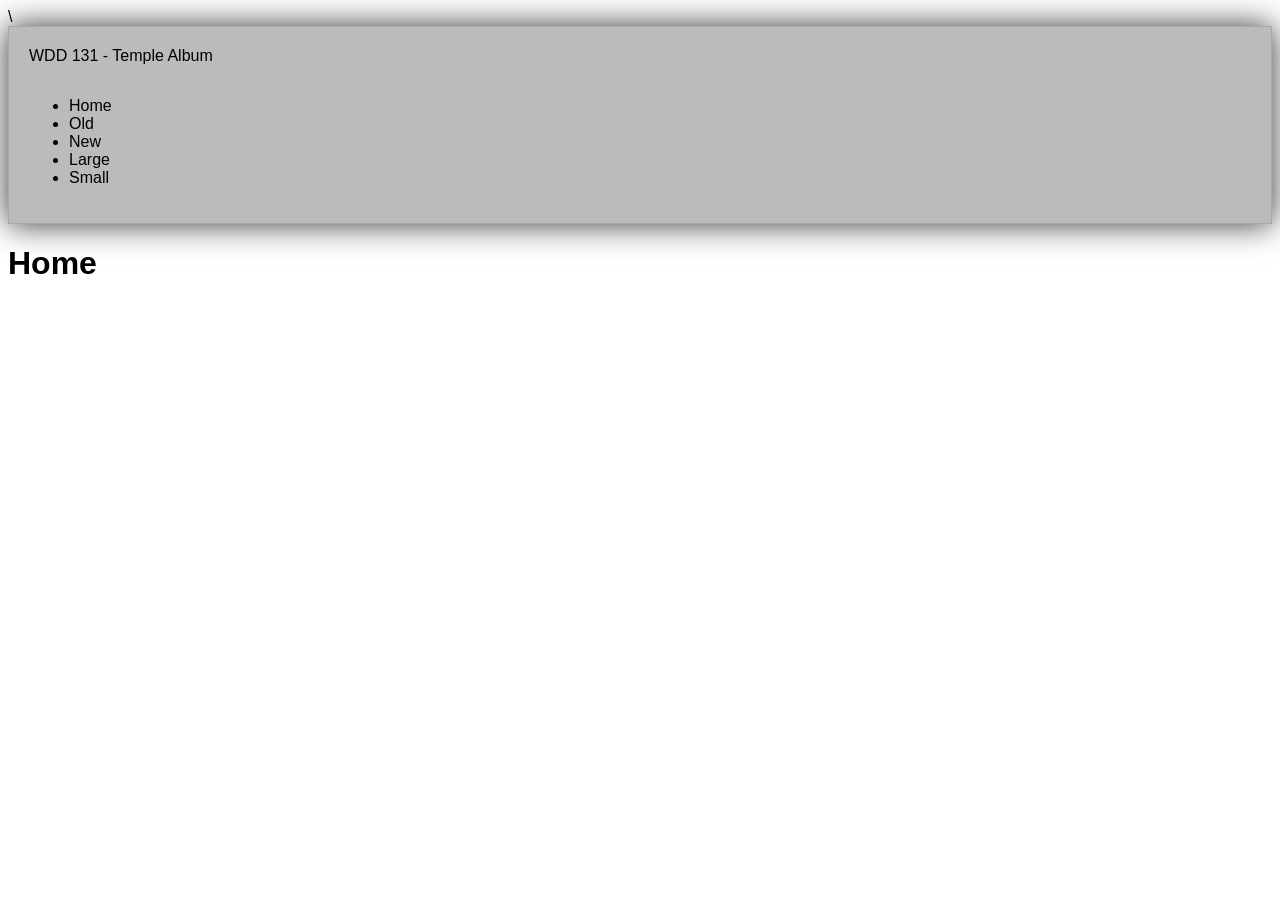
==== week02_assignment/temples.html @ dc339f96 "add week02" ====
<!DOCTYPE html>\
<html lang="en">
<head>
    <meta charset="UTF-8">
    <meta name="viewport" content="width=device-width, initial-scale=1.0">
    <title>Wdd 131 - Temple Album</title>
    <meta name="description" content="Temple Album activity.">
    <meta name="author" content="Paula Jessica Silva">
    <link rel="preconnect" href="https://fonts.googleapis.com">
    <link rel="preconnect" href="https://fonts.gstatic.com" crossorigin>
    <link href="https://fonts.googleapis.com/css2?family=Roboto&display=swap" rel="stylesheet">
    <link rel="stylesheet" href="/week02_assignment/styles/temples-large.css">
    <link rel="stylesheet" href="/week02_assignment/styles/temples.css">
    <link rel="stylesheet" href="/week02_assignment/scripts/temples.js">
</head>
<body>
    <header>
        <span id="course-title">WDD 131 - Temple Album</span>
        <nav>
            <ul class="navigation">
                <li><a href=""></a>Home</li>
                <li><a href=""></a>Old</li>
                <li><a href=""></a>New</li>
                <li><a href=""></a>Large</li>
                <li><a href=""></a>Small</li>
            </ul>
        </nav>
	</nav>
    </header>
    <main>
        <h1>Home</h1>
        <div class="card">
            <figure>
                <img src="/images/ceara-flag.png" alt="">
                <figcaption>
                    
                </figcaption>
            </figure>                        
                
        </div>
    </main>
    <script src="/week02_assignment/scripts/temples.js"></script>
</body>
</html>
---- week02_assignment/styles/temples.css ----
body {
	font-family: "Sansita", sans-serif;
}

/* mobile **************************/
header {
	background-color: #bbb;
	display: grid;
	grid-gap: 1rem;
	padding: 20px;
	border: 1px solid rgba(0, 0, 0, 0.1);
	box-shadow: 0 0 30px #333;
}
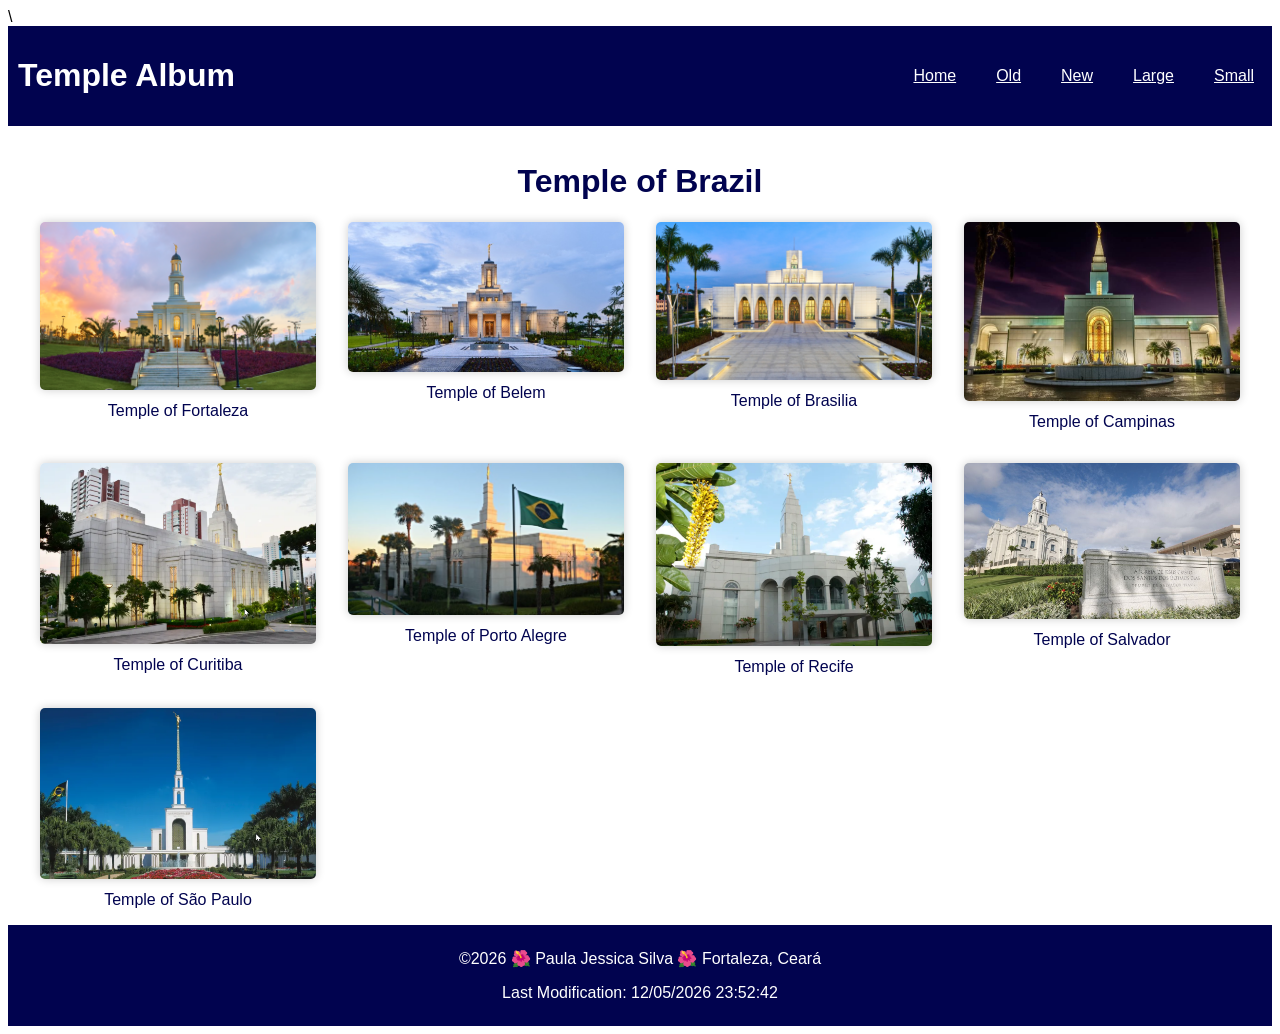
==== commit d9082bda: "add week02 assign" ====
--- a/week02_assignment/temples.html
+++ b/week02_assignment/temples.html
@@ -15,30 +15,89 @@
 </head>
 <body>
     <header>
-        <span id="course-title">WDD 131 - Temple Album</span>
+        <div class="top">
+            <h1>Temple Album</h1>
+            <button type="button" id="menu"></button>
+        </div>        
         <nav>
             <ul class="navigation">
-                <li><a href=""></a>Home</li>
-                <li><a href=""></a>Old</li>
-                <li><a href=""></a>New</li>
-                <li><a href=""></a>Large</li>
-                <li><a href=""></a>Small</li>
+                <li><a href="">Home</a></li>
+                <li><a href="">Old</a></li>
+                <li><a href="">New</a></li>
+                <li><a href="">Large</a></li>
+                <li><a href="">Small</a></li>
             </ul>
         </nav>
-	</nav>
+        <h2></h2>
+        <div class="stuff"></div>
     </header>
     <main>
-        <h1>Home</h1>
-        <div class="card">
+        <h1>Temple of Brazil</h1>
+        <div class="gallery">
             <figure>
-                <img src="/images/ceara-flag.png" alt="">
+                <img src="images/fortaleza.png" alt="">
                 <figcaption>
-                    
+                    Temple of Fortaleza
                 </figcaption>
-            </figure>                        
-                
+            </figure>
+            <figure>
+                <img src="images/belem.png" alt="">
+                <figcaption>
+                    Temple of Belem
+                </figcaption>
+            </figure>                   
+            <figure>
+                <img src="images/brasilia.png" alt="">
+                <figcaption>
+                    Temple of Brasilia
+                </figcaption>
+            </figure>
+            <figure>
+                <img src="images/campinas.png" alt="">
+                <figcaption>
+                    Temple of Campinas
+                </figcaption>
+            </figure>
+            <figure>
+                <img src="images/curitiba.png" alt="">
+                <figcaption>
+                    Temple of Curitiba
+                </figcaption>
+            </figure>
+            <figure>
+                <img src="images/portoalegre.png" alt="">
+                <figcaption>
+                    Temple of Porto Alegre
+                </figcaption>
+            </figure>
+            <figure>
+                <img src="images/recife.png" alt="">
+                <figcaption>
+                    Temple of Recife
+                </figcaption>
+            </figure>
+            <figure>
+                <img src="images/salvador.png" alt="">
+                <figcaption>
+                    Temple of Salvador
+                </figcaption>
+            </figure>
+                        <figure>
+                <img src="images/saopaulo.png" alt="">
+                <figcaption>
+                    Temple of São Paulo
+                </figcaption>
+            </figure>     
         </div>
     </main>
+        <footer>
+         <p>
+            ©<span id="currentyear"></span>
+            🌺 Paula Jessica Silva 🌺
+            Fortaleza, Ceará
+        </p>
+        <p id="lastModified"></p>
+    </footer>
     <script src="/week02_assignment/scripts/temples.js"></script>
 </body>
 </html>
--- a/week02_assignment/styles/temples.css
+++ b/week02_assignment/styles/temples.css
@@ -2,12 +2,134 @@
 	font-family: "Sansita", sans-serif;
 }
 
-/* mobile **************************/
 header {
-	background-color: #bbb;
+	background-color: #01034f;
+	padding: 10px;
+	color: white;
+}
+
+.top {
+	display: flex;
+	justify-content: space-between;
+	align-items: center;
+	
+}
+
+main h1 {
+	color: #01034f;
+	text-align: center;
+}
+
+#menu {
+	font-size: 1.5rem;
+	border: 0;
+	background: none;
+	color: white;
+	top: 1rem;
+	right: 1rem;
+}
+
+#menu::before {
+	content: "☰";
+}
+
+#menu.open::before {
+	content: "❌";
+}
+
+.open a {
+	display: block;
+}
+
+.navigation {
+	display: none;
+	list-style: none;
+	padding: 1rem;
+}
+
+.navigation.open {
+	display: block;
+}
+
+.navigation a {
+	display: block;	
+	color: white;
+	padding: 0.5rem;
+	transition: background-color 0.3s ease;
+}
+
+
+.navigation a:hover {
+	color: #c6e9f4;
+}
+
+main {
+	max-width: 1200px;
+	margin: 0 auto;
+	padding: 1rem;
+}
+
+h2 {
+	text-align: center;
+}
+
+.gallery {
 	display: grid;
-	grid-gap: 1rem;
-	padding: 20px;
-	border: 1px solid rgba(0, 0, 0, 0.1);
-	box-shadow: 0 0 30px #333;
+	grid-template-columns: repeat(auto-fit, minmax(250px, 1fr));
+	gap: 2rem;
+}
+
+figure {
+	margin: 0;
+	text-align: center;
+}
+
+figure img {
+	width: 100%;
+	height: auto;
+	border-radius: 5px;
+	box-shadow: 0 0 10px rgba(0,0,0,0.2);
+}
+
+figcaption {
+	margin-top: 0.5rem;
+	color: #01034f;
+}
+
+footer {
+    background-color: #01034f;
+    text-align: center;
+    padding: 0.5rem;
+	color: white;
+
+}
+
+@media (min-width: 640px) {
+
+	header {
+		display: flex;
+		align-items: center;
+	}
+
+	.top {
+		display: flex;
+		align-items: center;
+	}
+
+	nav {
+		margin-left: auto;
+	}
+
+	.navigation {
+		display: flex;
+		flex-direction: row;
+		gap: 1.5rem;
+		padding: 0;
+	}
+
+	#menu {
+		display: none;
+	}
+
+
 }
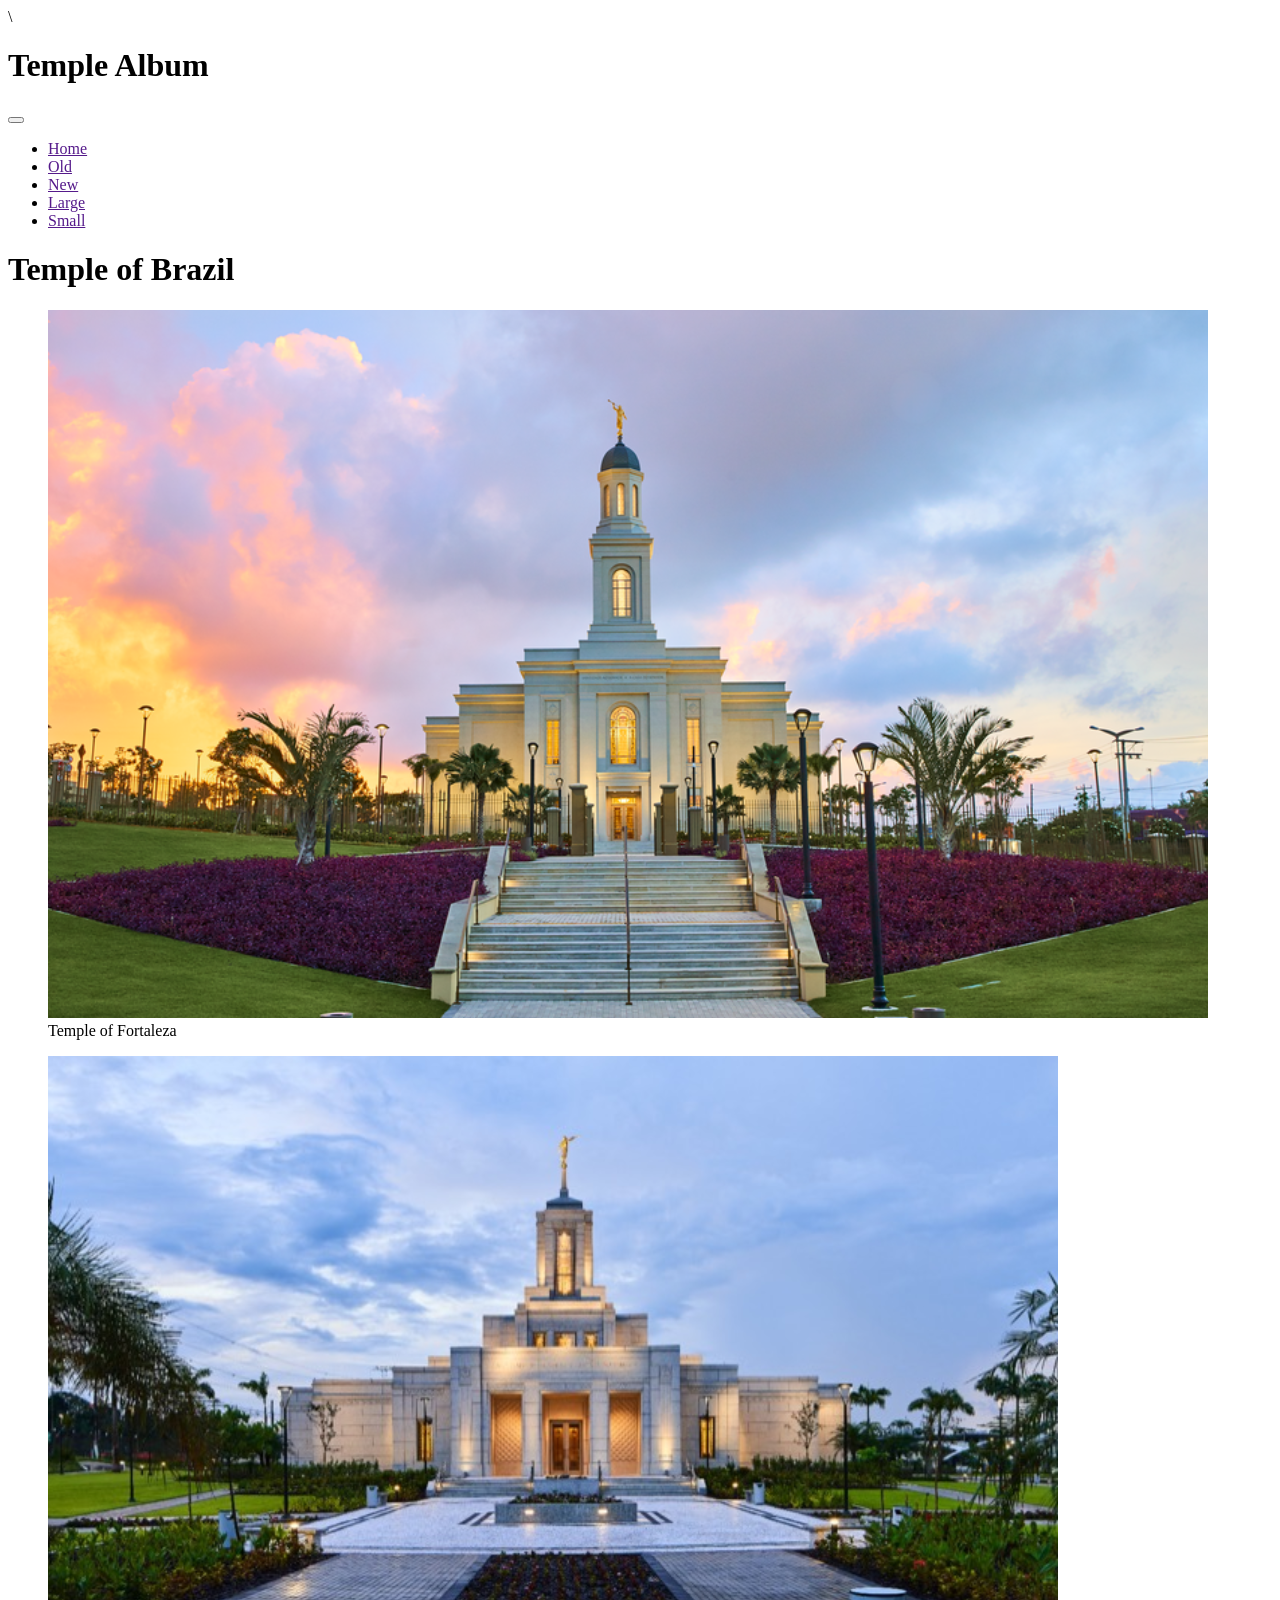
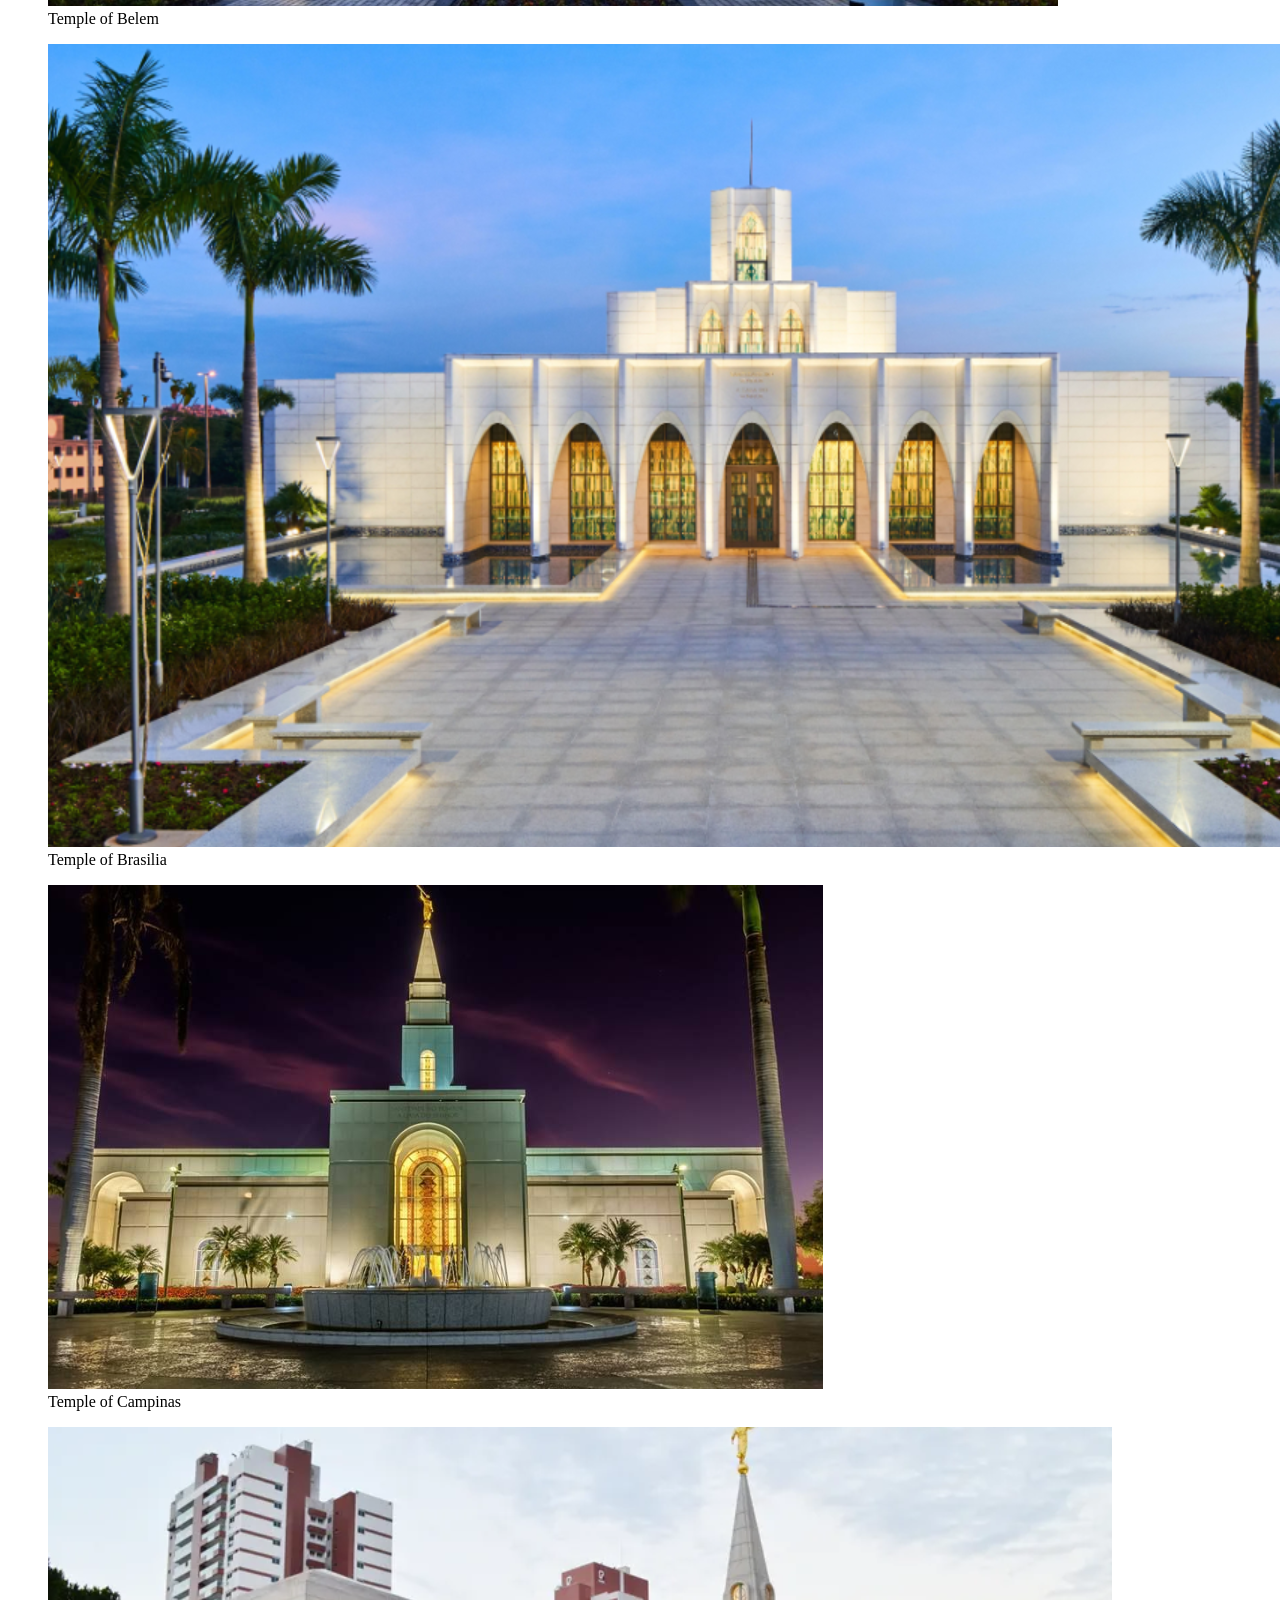
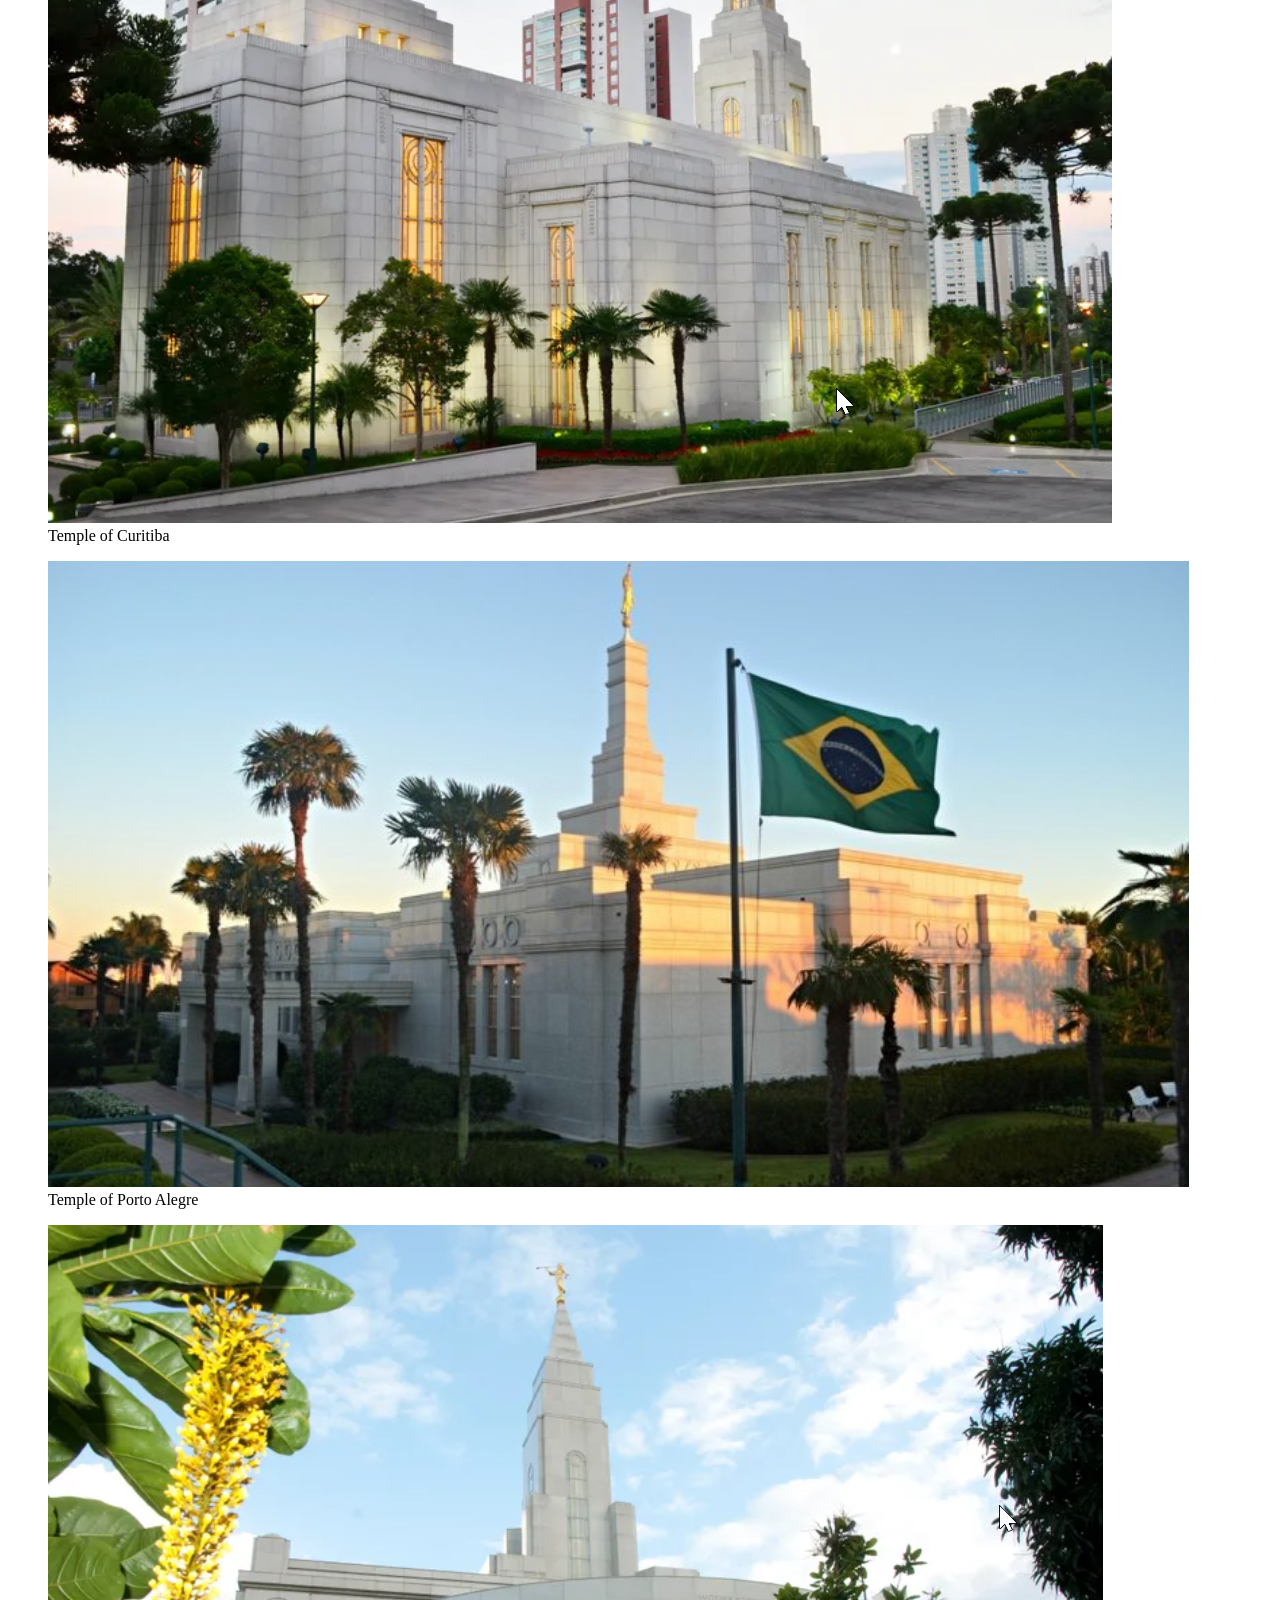
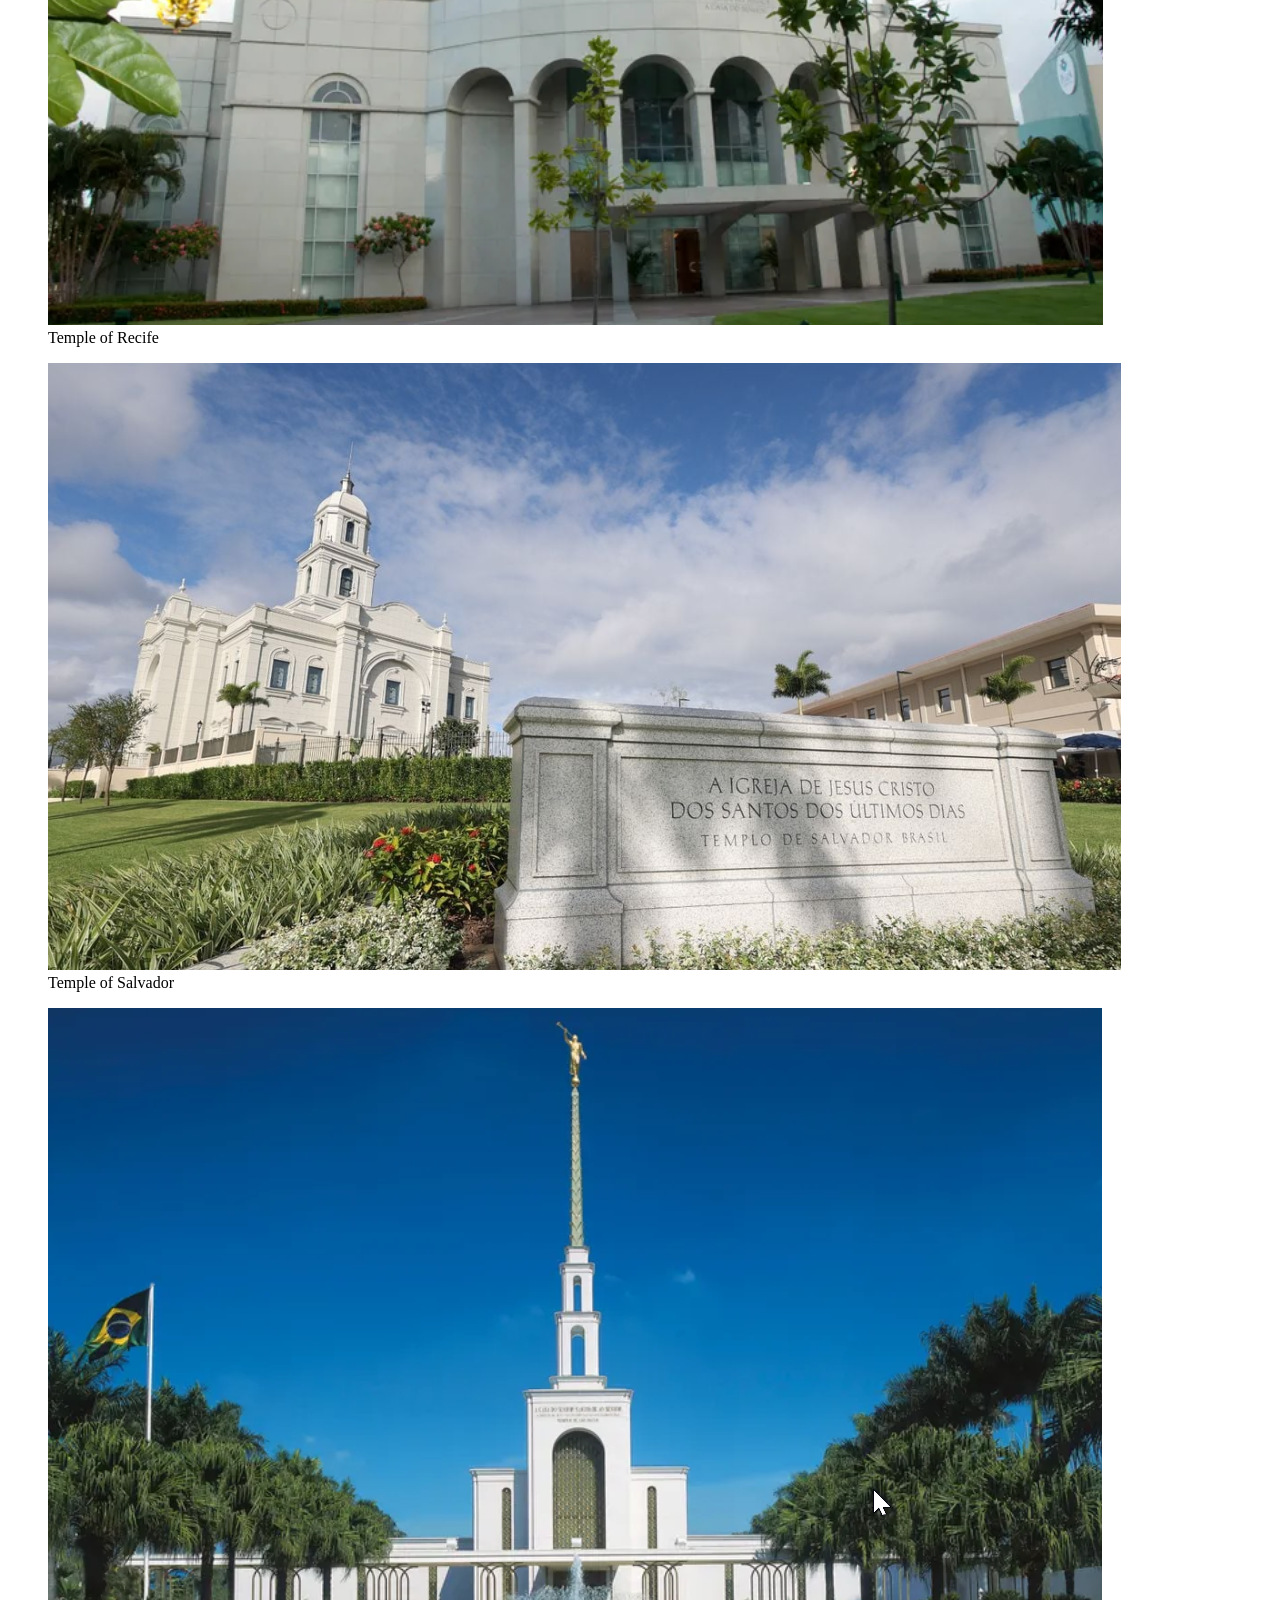
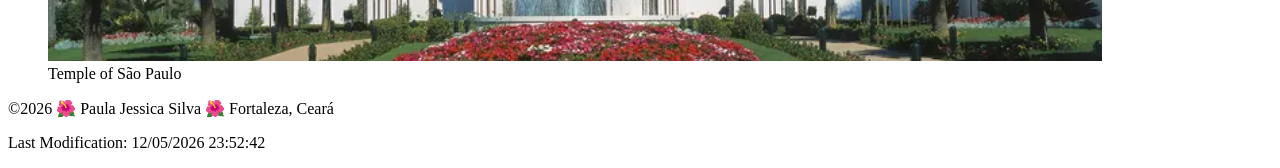
==== commit 66745e21: "alter path css" ====
--- a/week02_assignment/temples.html
+++ b/week02_assignment/temples.html
@@ -9,9 +9,9 @@
     <link rel="preconnect" href="https://fonts.googleapis.com">
     <link rel="preconnect" href="https://fonts.gstatic.com" crossorigin>
     <link href="https://fonts.googleapis.com/css2?family=Roboto&display=swap" rel="stylesheet">
-    <link rel="stylesheet" href="/week02_assignment/styles/temples-large.css">
-    <link rel="stylesheet" href="/week02_assignment/styles/temples.css">
-    <link rel="stylesheet" href="/week02_assignment/scripts/temples.js">
+    <link rel="stylesheet" href="week02_assignment/styles/temples-large.css">
+    <link rel="stylesheet" href="week02_assignment/styles/temples.css">
+    <link rel="stylesheet" href="week02_assignment/scripts/temples.js">
 </head>
 <body>
     <header>
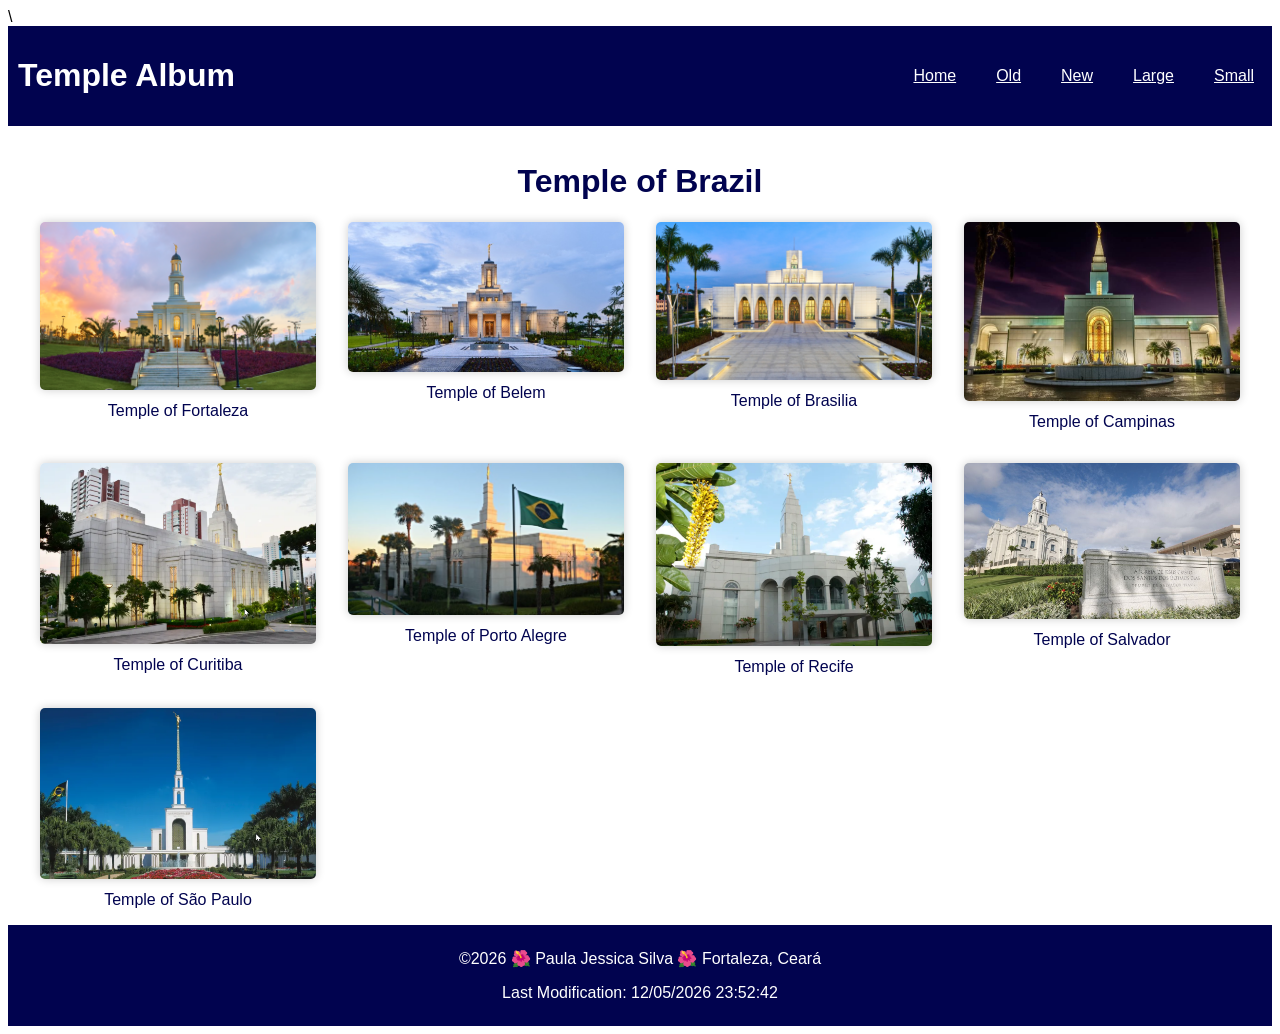
==== commit 5f8bfd90: "alter path" ====
--- a/week02_assignment/temples.html
+++ b/week02_assignment/temples.html
@@ -9,9 +9,9 @@
     <link rel="preconnect" href="https://fonts.googleapis.com">
     <link rel="preconnect" href="https://fonts.gstatic.com" crossorigin>
     <link href="https://fonts.googleapis.com/css2?family=Roboto&display=swap" rel="stylesheet">
-    <link rel="stylesheet" href="week02_assignment/styles/temples-large.css">
-    <link rel="stylesheet" href="week02_assignment/styles/temples.css">
-    <link rel="stylesheet" href="week02_assignment/scripts/temples.js">
+    <link rel="stylesheet" href="styles/temples-large.css">
+    <link rel="stylesheet" href="styles/temples.css">
+    <link rel="stylesheet" href="scripts/temples.js">
 </head>
 <body>
     <header>
--- a/week02_assignment/styles/temples.css
+++ b/week02_assignment/styles/temples.css
@@ -0,0 +1,135 @@
+body {
+	font-family: "Sansita", sans-serif;
+}
+
+header {
+	background-color: #01034f;
+	padding: 10px;
+	color: white;
+}
+
+.top {
+	display: flex;
+	justify-content: space-between;
+	align-items: center;
+	
+}
+
+main h1 {
+	color: #01034f;
+	text-align: center;
+}
+
+#menu {
+	font-size: 1.5rem;
+	border: 0;
+	background: none;
+	color: white;
+	top: 1rem;
+	right: 1rem;
+}
+
+#menu::before {
+	content: "☰";
+}
+
+#menu.open::before {
+	content: "❌";
+}
+
+.open a {
+	display: block;
+}
+
+.navigation {
+	display: none;
+	list-style: none;
+	padding: 1rem;
+}
+
+.navigation.open {
+	display: block;
+}
+
+.navigation a {
+	display: block;	
+	color: white;
+	padding: 0.5rem;
+	transition: background-color 0.3s ease;
+}
+
+
+.navigation a:hover {
+	color: #c6e9f4;
+}
+
+main {
+	max-width: 1200px;
+	margin: 0 auto;
+	padding: 1rem;
+}
+
+h2 {
+	text-align: center;
+}
+
+.gallery {
+	display: grid;
+	grid-template-columns: repeat(auto-fit, minmax(250px, 1fr));
+	gap: 2rem;
+}
+
+figure {
+	margin: 0;
+	text-align: center;
+}
+
+figure img {
+	width: 100%;
+	height: auto;
+	border-radius: 5px;
+	box-shadow: 0 0 10px rgba(0,0,0,0.2);
+}
+
+figcaption {
+	margin-top: 0.5rem;
+	color: #01034f;
+}
+
+footer {
+    background-color: #01034f;
+    text-align: center;
+    padding: 0.5rem;
+	color: white;
+
+}
+
+@media (min-width: 640px) {
+
+	header {
+		display: flex;
+		align-items: center;
+	}
+
+	.top {
+		display: flex;
+		align-items: center;
+	}
+
+	nav {
+		margin-left: auto;
+	}
+
+	.navigation {
+		display: flex;
+		flex-direction: row;
+		gap: 1.5rem;
+		padding: 0;
+	}
+
+	#menu {
+		display: none;
+	}
+
+
+}
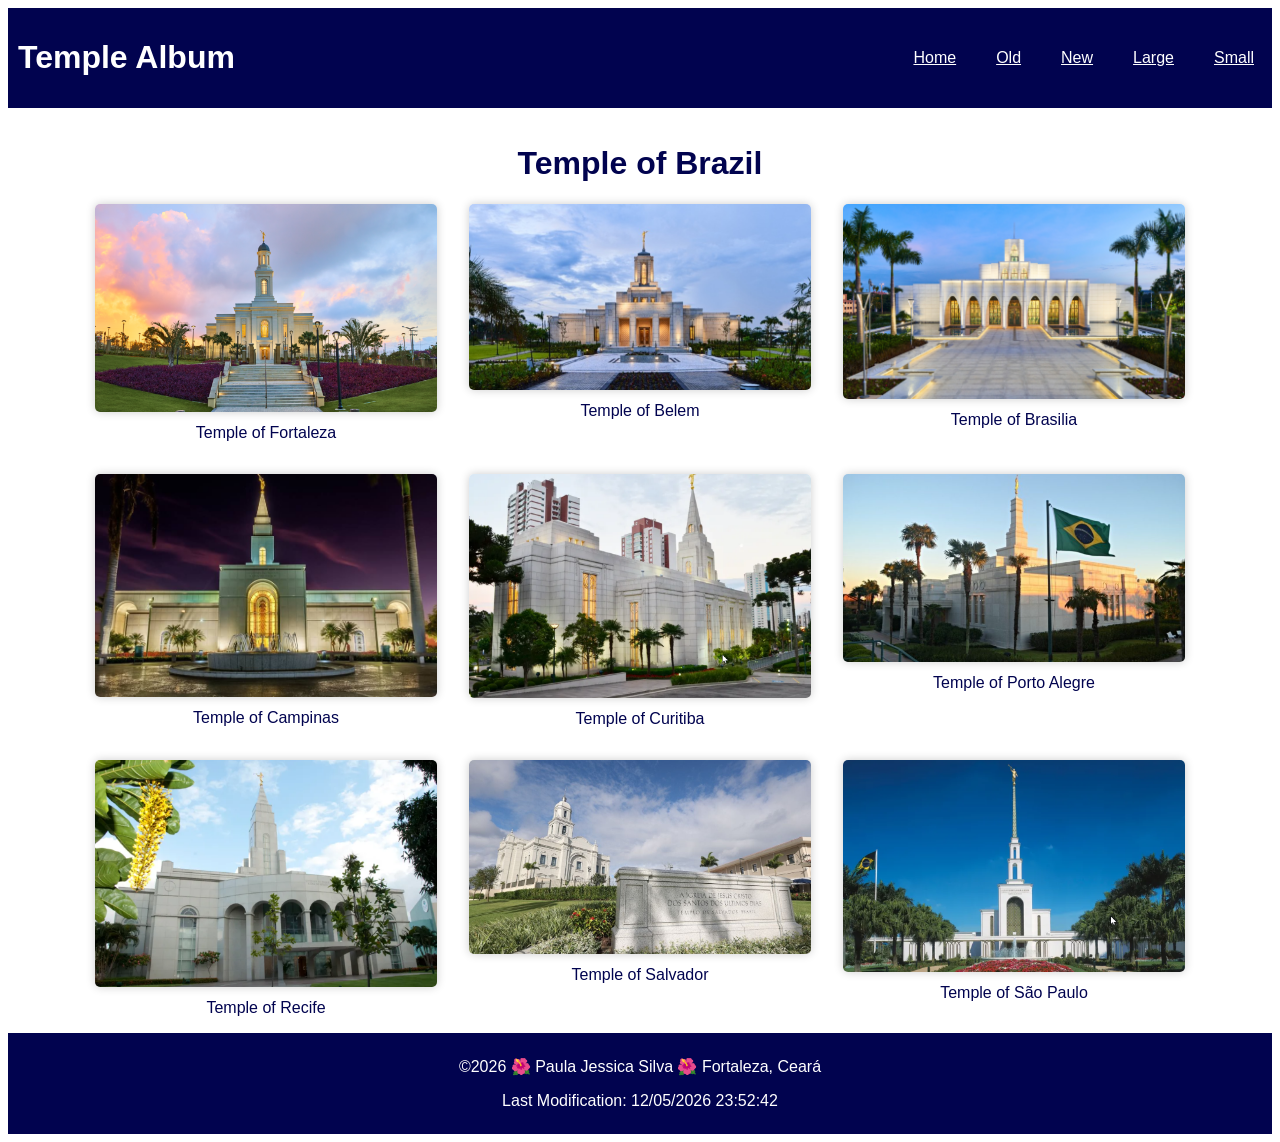
==== commit 2dd7b8dd: "alter document" ====
--- a/week02_assignment/temples.html
+++ b/week02_assignment/temples.html
@@ -1,4 +1,4 @@
-<!DOCTYPE html>\
+<!DOCTYPE html>
 <html lang="en">
 <head>
     <meta charset="UTF-8">
--- a/week02_assignment/styles/temples.css
+++ b/week02_assignment/styles/temples.css
@@ -64,7 +64,7 @@
 }
 
 main {
-	max-width: 1200px;
+	max-width: 1090px;
 	margin: 0 auto;
 	padding: 1rem;
 }
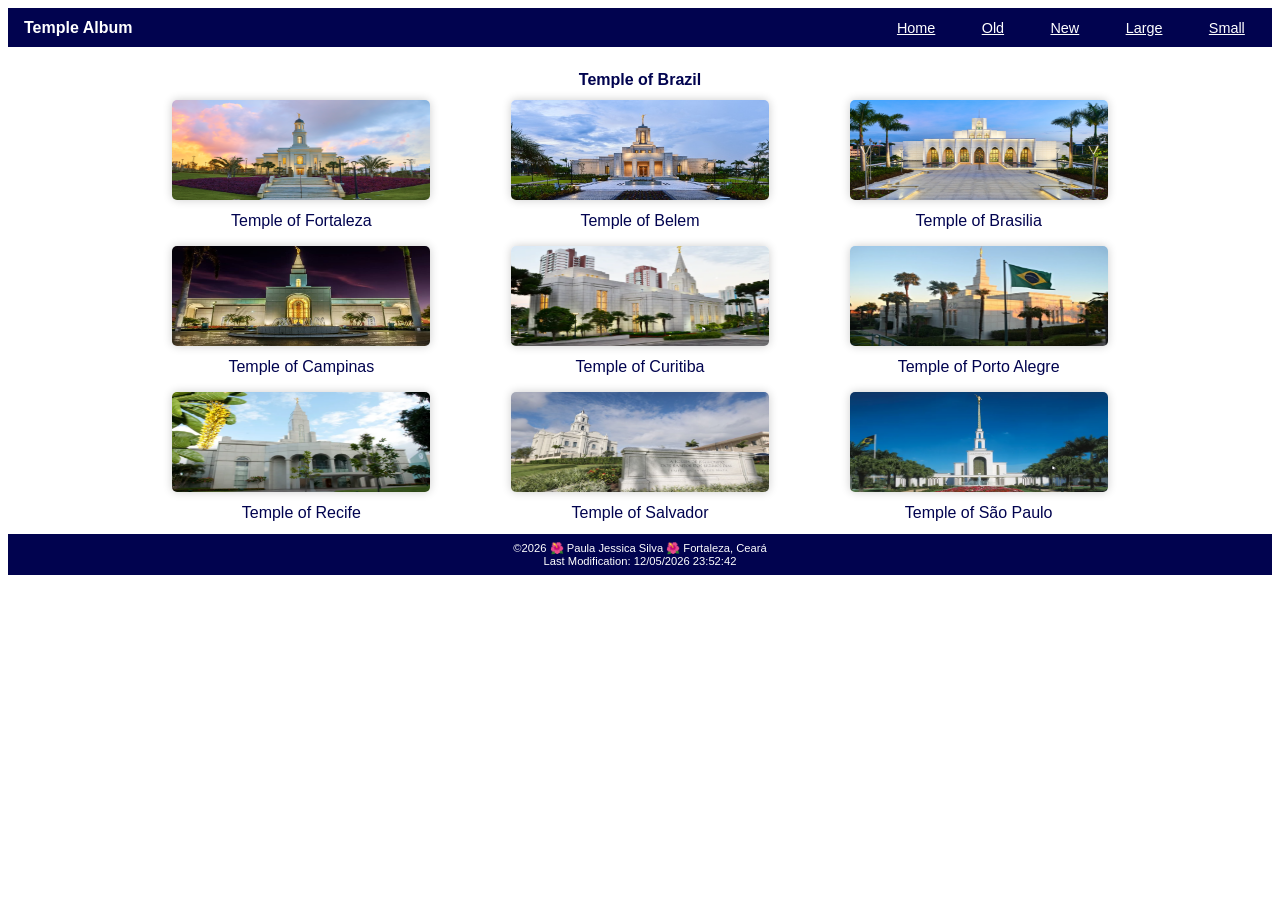
==== commit 4c74d754: "alter path scripts" ====
--- a/week02_assignment/temples.html
+++ b/week02_assignment/temples.html
@@ -98,6 +98,6 @@
         </p>
         <p id="lastModified"></p>
     </footer>
-    <script src="/week02_assignment/scripts/temples.js"></script>
+    <script src="scripts/temples.js"></script>
 </body>
 </html>
--- a/week02_assignment/styles/temples.css
+++ b/week02_assignment/styles/temples.css
@@ -1,23 +1,27 @@
 body {
 	font-family: "Sansita", sans-serif;
+	
 }
 
 header {
 	background-color: #01034f;
 	padding: 10px;
 	color: white;
+	margin: 0;
+	font-size: 0.7rem;
+	
 }
-
 .top {
 	display: flex;
 	justify-content: space-between;
 	align-items: center;
-	
+	padding: 0;
 }
 
 main h1 {
 	color: #01034f;
 	text-align: center;
+	font-size: 1rem;
 }
 
 #menu {
@@ -44,7 +48,8 @@
 .navigation {
 	display: none;
 	list-style: none;
-	padding: 1rem;
+	padding: 0 0.5rem;
+
 }
 
 .navigation.open {
@@ -54,8 +59,10 @@
 .navigation a {
 	display: block;	
 	color: white;
-	padding: 0.5rem;
+	padding: 0.7rem;
+	font-size: 0.9rem;
 	transition: background-color 0.3s ease;
+	
 }
 
 
@@ -64,9 +71,9 @@
 }
 
 main {
-	max-width: 1090px;
+	max-width: 1000px;
 	margin: 0 auto;
-	padding: 1rem;
+	padding: 0.8rem;
 }
 
 h2 {
@@ -76,7 +83,7 @@
 .gallery {
 	display: grid;
 	grid-template-columns: repeat(auto-fit, minmax(250px, 1fr));
-	gap: 2rem;
+	gap: 1rem;
 }
 
 figure {
@@ -85,8 +92,8 @@
 }
 
 figure img {
-	width: 100%;
-	height: auto;
+	width: 80%;
+	height: 100px;
 	border-radius: 5px;
 	box-shadow: 0 0 10px rgba(0,0,0,0.2);
 }
@@ -101,7 +108,14 @@
     text-align: center;
     padding: 0.5rem;
 	color: white;
+	
 
+}
+
+footer p {
+	color: white;
+    margin: 0;
+	font-size: 0.7rem
 }
 
 @media (min-width: 640px) {
@@ -109,15 +123,20 @@
 	header {
 		display: flex;
 		align-items: center;
+		padding: 0 1rem;
+		font-size: 0.5rem
 	}
 
 	.top {
 		display: flex;
 		align-items: center;
+		font-size: 0.5rem;	
 	}
+
 
 	nav {
 		margin-left: auto;
+		font-size: 1rem
 	}
 
 	.navigation {
@@ -125,6 +144,14 @@
 		flex-direction: row;
 		gap: 1.5rem;
 		padding: 0;
+		margin: 0;
+		
+	}
+
+	.navigation a {
+		padding: 0.7rem;
+		transition: background-color 0.3s ease;
+		
 	}
 
 	#menu {
